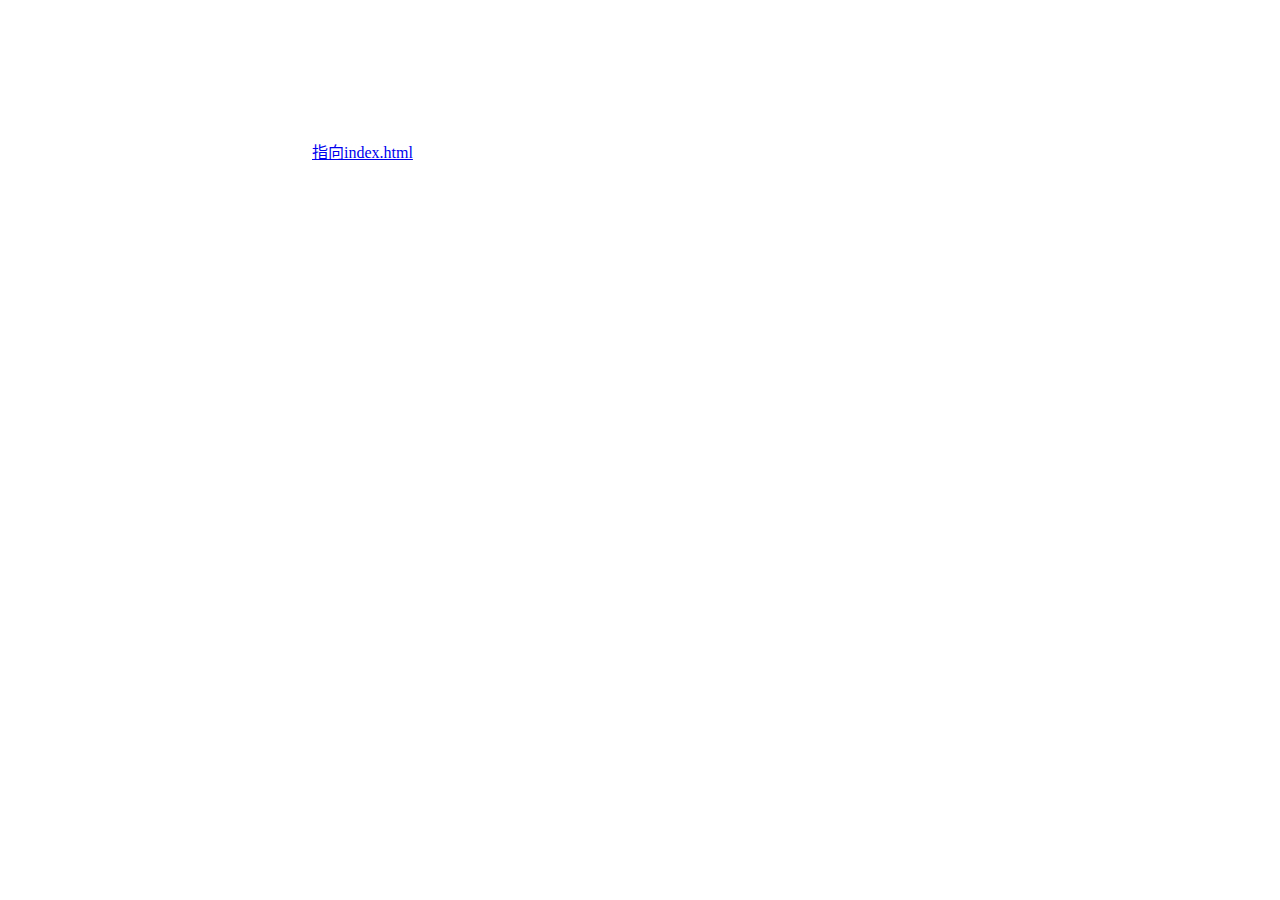
==== bilibili.html @ 66caaae4 "Update bilibili.html" ====
<!DOCTYPE html>
  <html lang="zh-CN">
    <head>
      <meta charset="utf-8">
      <title>Opera Cat</title>
    </head>
    <iframe src="//player.bilibili.com/player.html?aid=97348857&bvid=BV157411R7hK&cid=166082834&page=1" scrolling="no" border="0" frameborder="no" framespacing="0" allowfullscreen="true"> </iframe>
    <a href="https://windbellxiaoling.github.io/index.html">指向index.html</a>
    <body>   
    </body>
  </html>
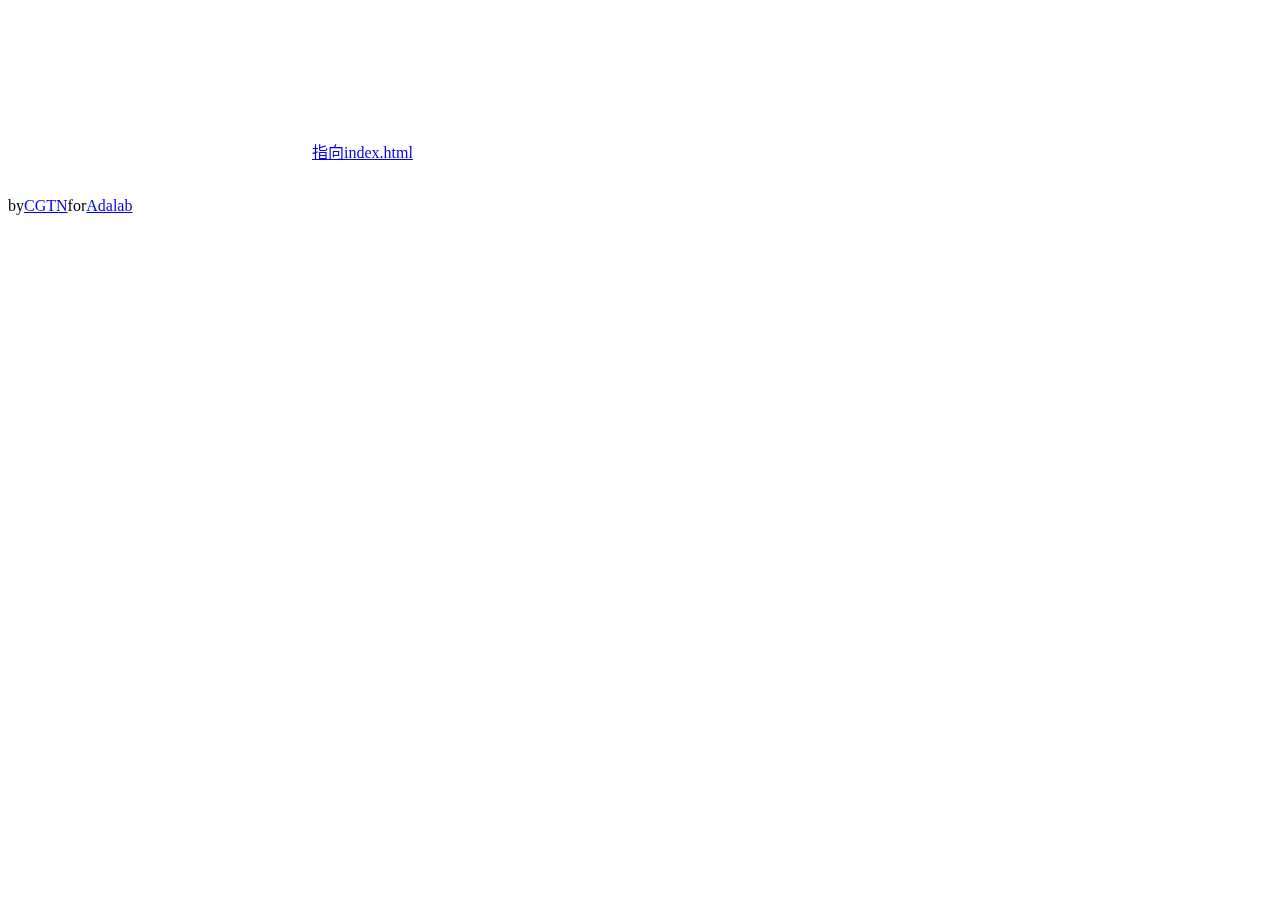
==== commit 56871eb6: "Update bilibili.html" ====
--- a/bilibili.html
+++ b/bilibili.html
@@ -6,6 +6,19 @@
     </head>
     <iframe src="//player.bilibili.com/player.html?aid=97348857&bvid=BV157411R7hK&cid=166082834&page=1" scrolling="no" border="0" frameborder="no" framespacing="0" allowfullscreen="true"> </iframe>
     <a href="https://windbellxiaoling.github.io/index.html">指向index.html</a>
-    <body>   
+    <body>
+      <header><img src="https://file.tvsou.com/f/g/202004/13/15867414875hnt.jpg/zm900-0" alt></a>
+      <main>
+        <aside>
+          <ul>
+            </ul>
+        </aside>
+        <article>
+          
+          
+        </article>
+        </main>
+      <footer>by<a href="https://www.zhihu.com/people/nuo-wei-de-sen-lin00" target="_blank">CGTN</a>for<a href="https://www.adalab.cn" target="_blank">Adalab</a>
+        </footer>
     </body>
   </html>
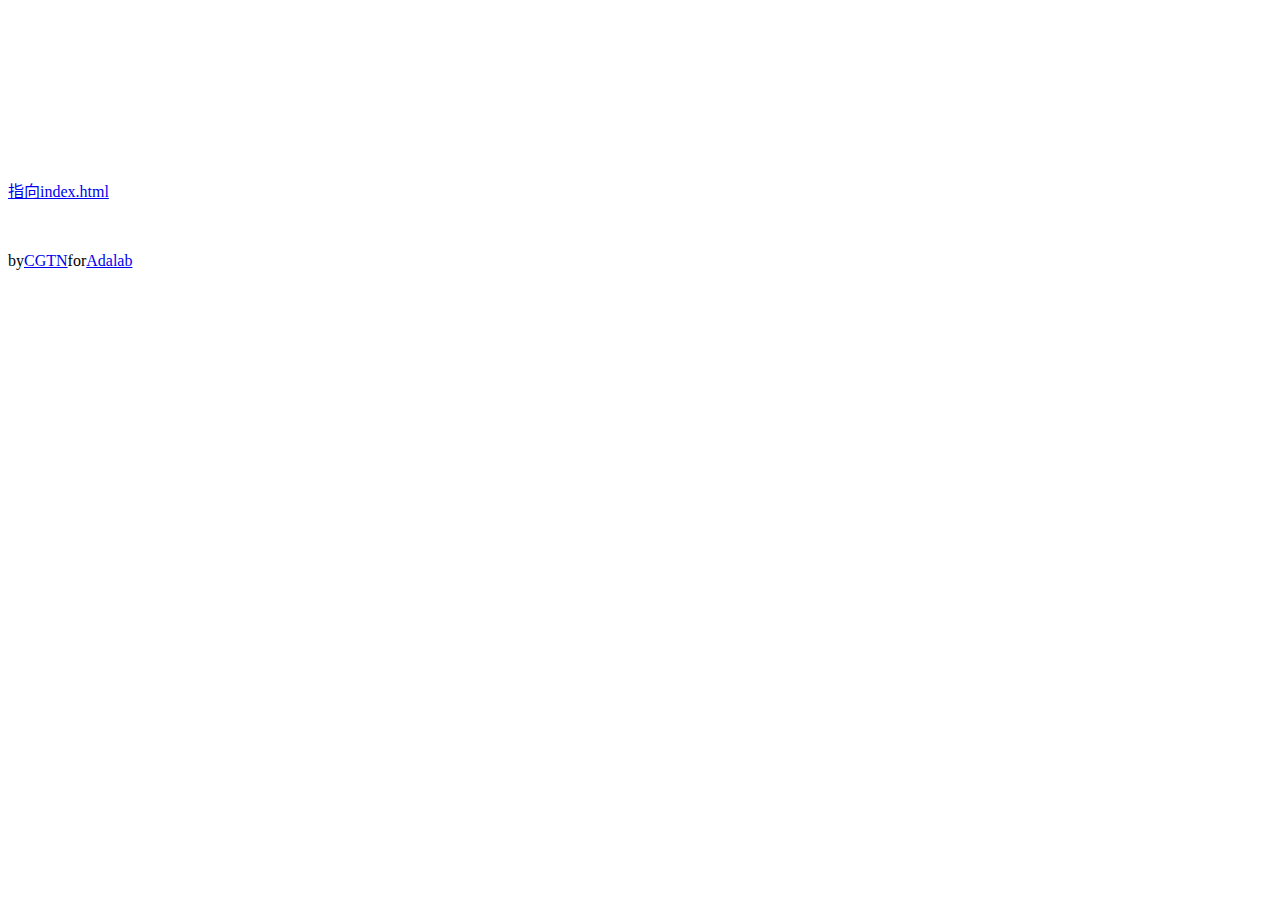
==== commit 05f3b8ec: "Update bilibili.html" ====
--- a/bilibili.html
+++ b/bilibili.html
@@ -5,7 +5,7 @@
       <title>Opera Cat</title>
     </head>
     <iframe src="//player.bilibili.com/player.html?aid=97348857&bvid=BV157411R7hK&cid=166082834&page=1" scrolling="no" border="0" frameborder="no" framespacing="0" allowfullscreen="true"> </iframe>
-    <a href="https://windbellxiaoling.github.io/index.html">指向index.html</a>
+    <p><a href="https://windbellxiaoling.github.io/index.html">指向index.html</a><p>
     <body>
       <header><img src="https://file.tvsou.com/f/g/202004/13/15867414875hnt.jpg/zm900-0" alt></a>
       <main>
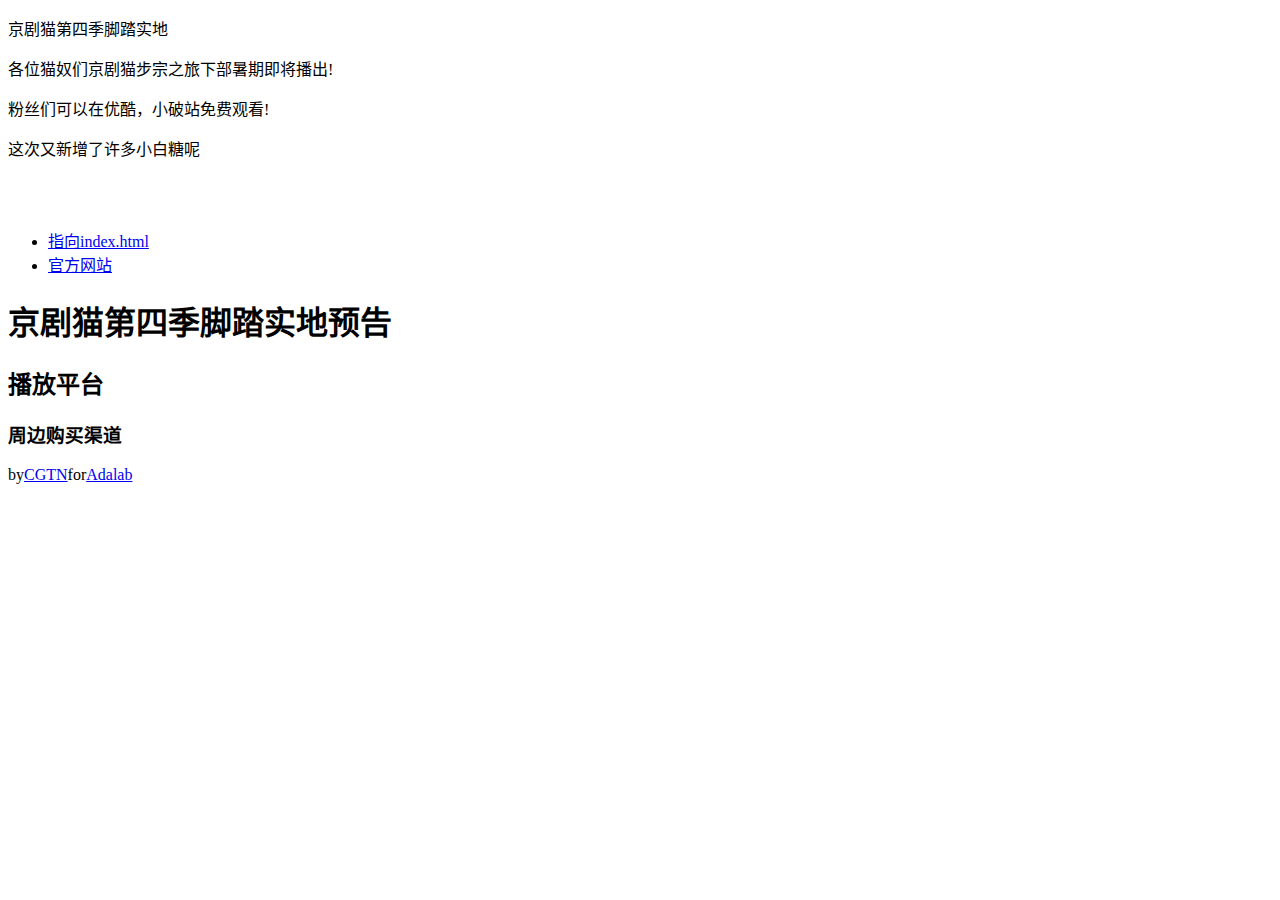
==== commit 51d4a41c: "Update bilibili.html" ====
--- a/bilibili.html
+++ b/bilibili.html
@@ -4,18 +4,25 @@
       <meta charset="utf-8">
       <title>Opera Cat</title>
     </head>
-    <iframe src="//player.bilibili.com/player.html?aid=97348857&bvid=BV157411R7hK&cid=166082834&page=1" scrolling="no" border="0" frameborder="no" framespacing="0" allowfullscreen="true"> </iframe>
-    <p><a href="https://windbellxiaoling.github.io/index.html">指向index.html</a><p>
     <body>
-      <header><img src="https://file.tvsou.com/f/g/202004/13/15867414875hnt.jpg/zm900-0" alt></a>
+    <p>京剧猫第四季脚踏实地</p>
+    <p>各位猫奴们京剧猫步宗之旅下部暑期即将播出!</p>
+    <p>粉丝们可以在优酷，小破站免费观看!</p>
+    <p>这次又新增了许多小白糖呢</p>
+    <a href="http://www.dazzlingstar.cn/">
+       <img src="https://file.tvsou.com/f/g/202004/13/15867414875hnt.jpg/zm900-0" alt></a>
+      <header><img src="https://p5.ssl.qhimgs1.com/sdr/400__/t0124afa21769311cef.jpg" alt></header>
       <main>
         <aside>
-          <ul>
+          <ul><li>
+<a href="https://windbellxiaoling.github.io/index.html">指向index.html</a></li>
+            <li><a href="http://www.dazzlingstar.cn/">官方网站</a></li>
             </ul>
         </aside>
         <article>
-          
-          
+    <h1>京剧猫第四季脚踏实地预告</h1>
+    <h2>播放平台</h2> 
+    <h3>周边购买渠道</h3>
         </article>
         </main>
       <footer>by<a href="https://www.zhihu.com/people/nuo-wei-de-sen-lin00" target="_blank">CGTN</a>for<a href="https://www.adalab.cn" target="_blank">Adalab</a>
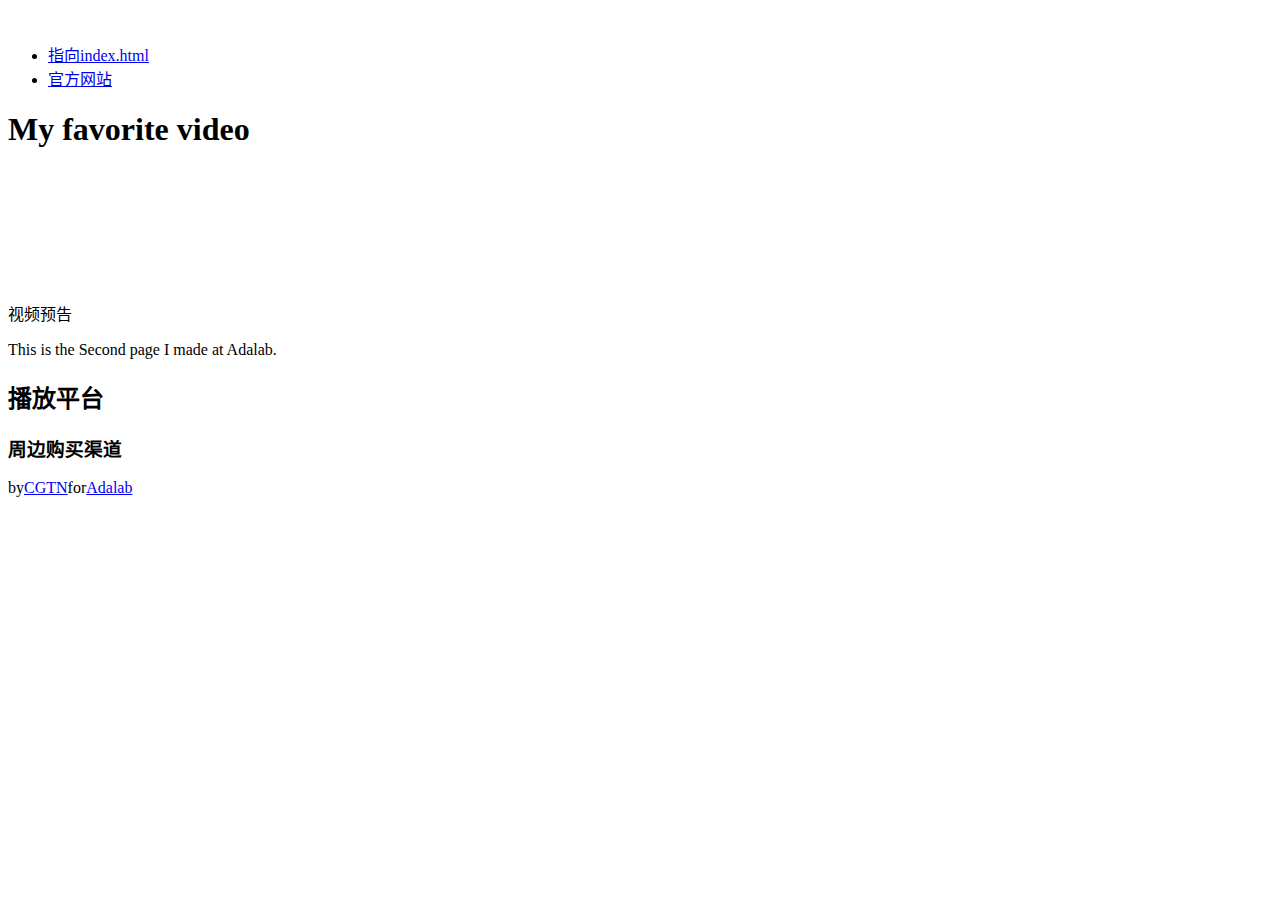
==== commit 3ecc3852: "Update bilibili.html" ====
--- a/bilibili.html
+++ b/bilibili.html
@@ -2,15 +2,9 @@
   <html lang="zh-CN">
     <head>
       <meta charset="utf-8">
-      <title>Opera Cat</title>
+      <title>我的B站</title>
     </head>
     <body>
-    <p>京剧猫第四季脚踏实地</p>
-    <p>各位猫奴们京剧猫步宗之旅下部暑期即将播出!</p>
-    <p>粉丝们可以在优酷，小破站免费观看!</p>
-    <p>这次又新增了许多小白糖呢</p>
-    <a href="http://www.dazzlingstar.cn/">
-       <img src="https://file.tvsou.com/f/g/202004/13/15867414875hnt.jpg/zm900-0" alt></a>
       <header><img src="https://p5.ssl.qhimgs1.com/sdr/400__/t0124afa21769311cef.jpg" alt></header>
       <main>
         <aside>
@@ -20,7 +14,9 @@
             </ul>
         </aside>
         <article>
-    <h1>京剧猫第四季脚踏实地预告</h1>
+    <h1>My favorite video</h1> 
+     视频预告<iframe src="//player.bilibili.com/player.html?aid=97348857&bvid=BV157411R7hK&cid=166082834&page=1" scrolling="no" border="0" frameborder="no" framespacing="0" allowfullscreen="true"> </iframe>
+     <p>This is the Second page I made at Adalab.</p>     
     <h2>播放平台</h2> 
     <h3>周边购买渠道</h3>
         </article>
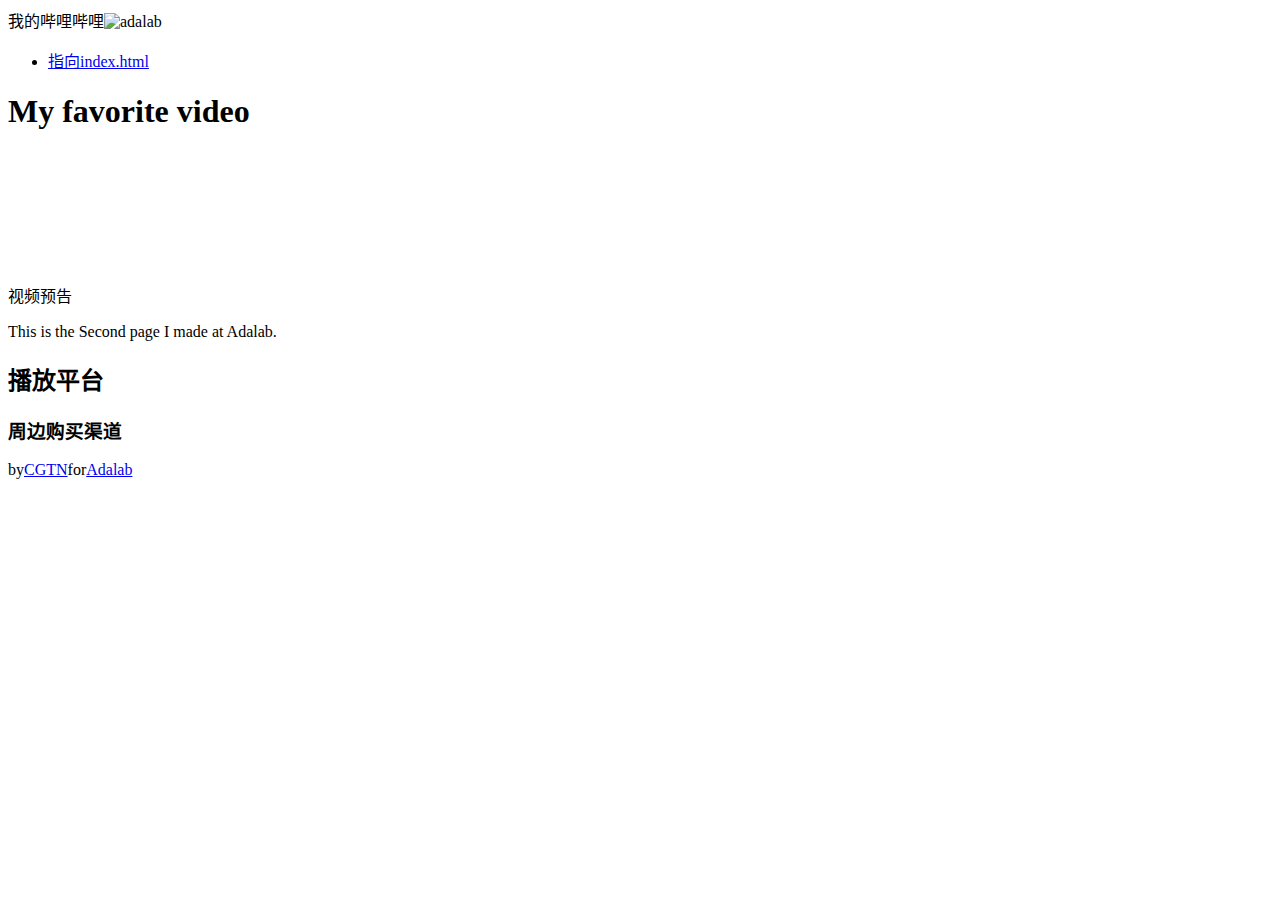
==== commit e64e207f: "Update bilibili.html" ====
--- a/bilibili.html
+++ b/bilibili.html
@@ -5,13 +5,12 @@
       <title>我的B站</title>
     </head>
     <body>
-      <header><img src="https://p5.ssl.qhimgs1.com/sdr/400__/t0124afa21769311cef.jpg" alt></header>
+      <header>我的哔哩哔哩<img src="https://img0.baidu.com/it/u=1635579722,473638057&fm=26&fmt=auto&gp=0.jpg"alt="adalab"></header>
       <main>
         <aside>
-          <ul><li>
+          <ul>
+            <li>
 <a href="https://windbellxiaoling.github.io/index.html">指向index.html</a></li>
-            <li><a href="http://www.dazzlingstar.cn/">官方网站</a></li>
-            </ul>
         </aside>
         <article>
     <h1>My favorite video</h1> 
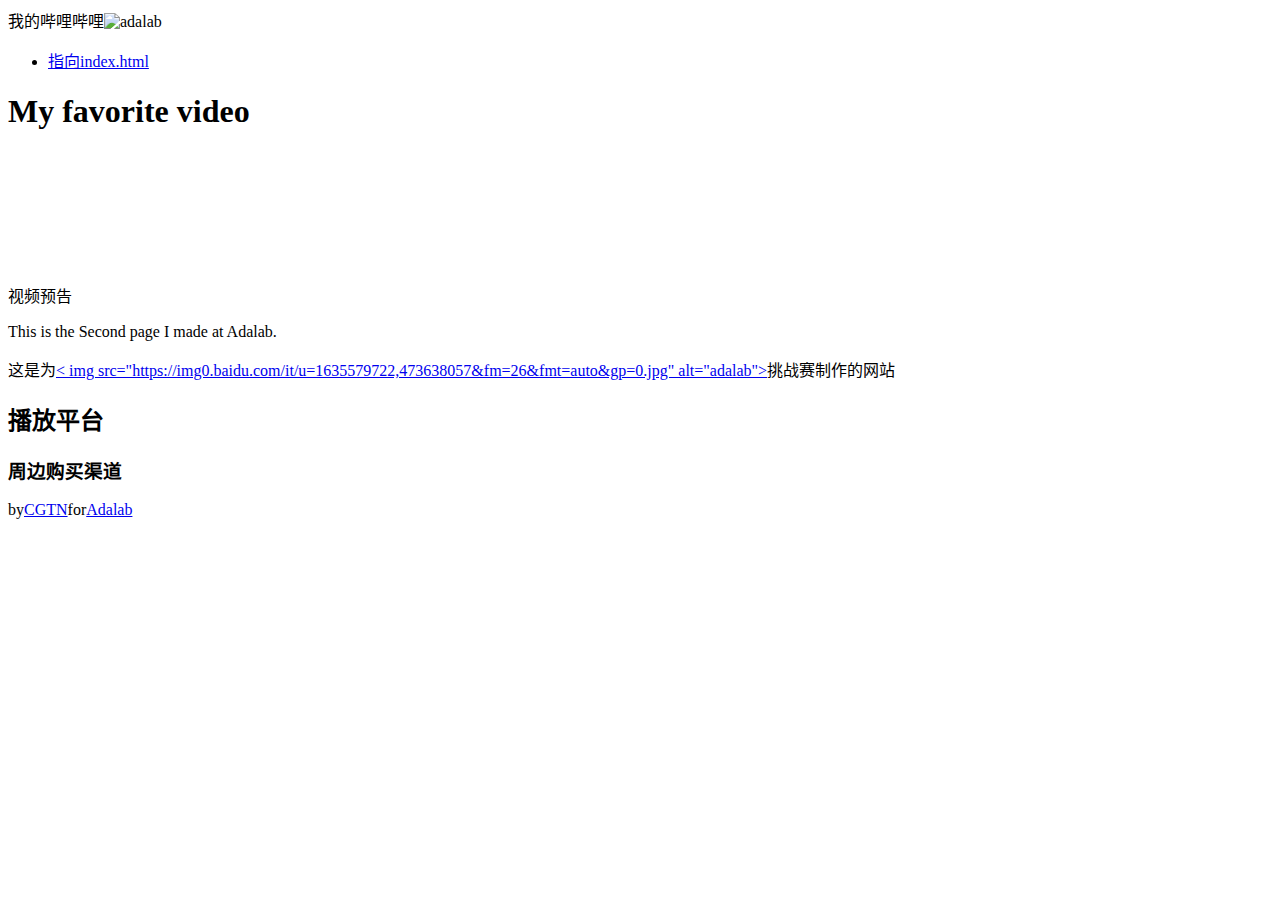
==== commit 10364110: "Update bilibili.html" ====
--- a/bilibili.html
+++ b/bilibili.html
@@ -5,7 +5,8 @@
       <title>我的B站</title>
     </head>
     <body>
-      <header>我的哔哩哔哩<img src="https://img0.baidu.com/it/u=1635579722,473638057&fm=26&fmt=auto&gp=0.jpg"alt="adalab"></header>
+      <header>我的哔哩哔哩<img src="https://img0.baidu.com/it/u=1635579722,473638057&fm=26&fmt=auto&gp=0.jpg"alt="adalab">
+      </header>
       <main>
         <aside>
           <ul>
@@ -16,6 +17,7 @@
     <h1>My favorite video</h1> 
      视频预告<iframe src="//player.bilibili.com/player.html?aid=97348857&bvid=BV157411R7hK&cid=166082834&page=1" scrolling="no" border="0" frameborder="no" framespacing="0" allowfullscreen="true"> </iframe>
      <p>This is the Second page I made at Adalab.</p>     
+     <p>这是为<a href="https://www.adalab.cn">< img src="https://img0.baidu.com/it/u=1635579722,473638057&fm=26&fmt=auto&gp=0.jpg" alt="adalab"></a>挑战赛制作的网站
     <h2>播放平台</h2> 
     <h3>周边购买渠道</h3>
         </article>
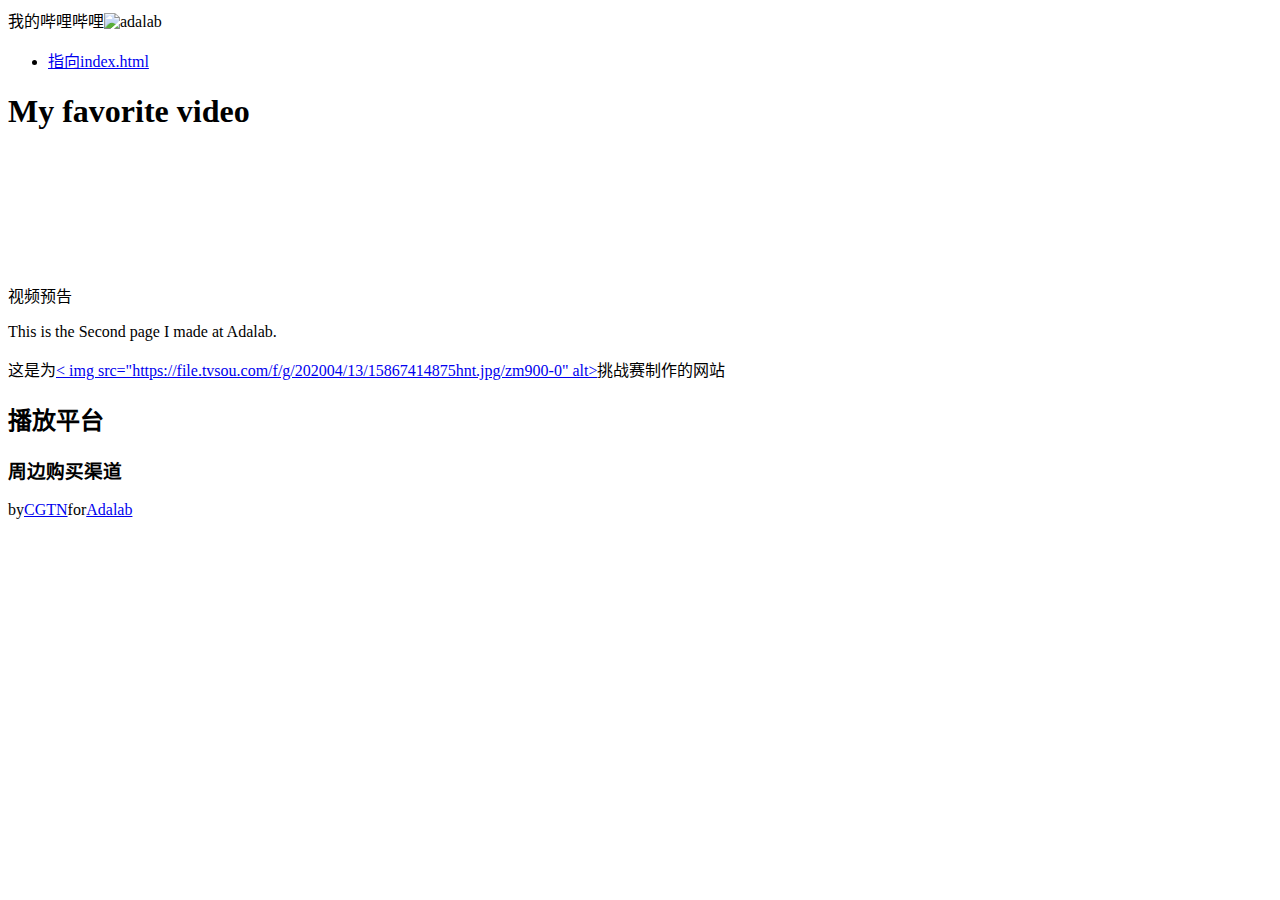
==== commit a7bf4b19: "Update bilibili.html" ====
--- a/bilibili.html
+++ b/bilibili.html
@@ -17,7 +17,7 @@
     <h1>My favorite video</h1> 
      视频预告<iframe src="//player.bilibili.com/player.html?aid=97348857&bvid=BV157411R7hK&cid=166082834&page=1" scrolling="no" border="0" frameborder="no" framespacing="0" allowfullscreen="true"> </iframe>
      <p>This is the Second page I made at Adalab.</p>     
-     <p>这是为<a href="https://www.adalab.cn">< img src="https://img0.baidu.com/it/u=1635579722,473638057&fm=26&fmt=auto&gp=0.jpg" alt="adalab"></a>挑战赛制作的网站
+     <p>这是为<a href="http://www.dazzlingstar.cn/">< img src="https://file.tvsou.com/f/g/202004/13/15867414875hnt.jpg/zm900-0" alt></a>挑战赛制作的网站
     <h2>播放平台</h2> 
     <h3>周边购买渠道</h3>
         </article>
